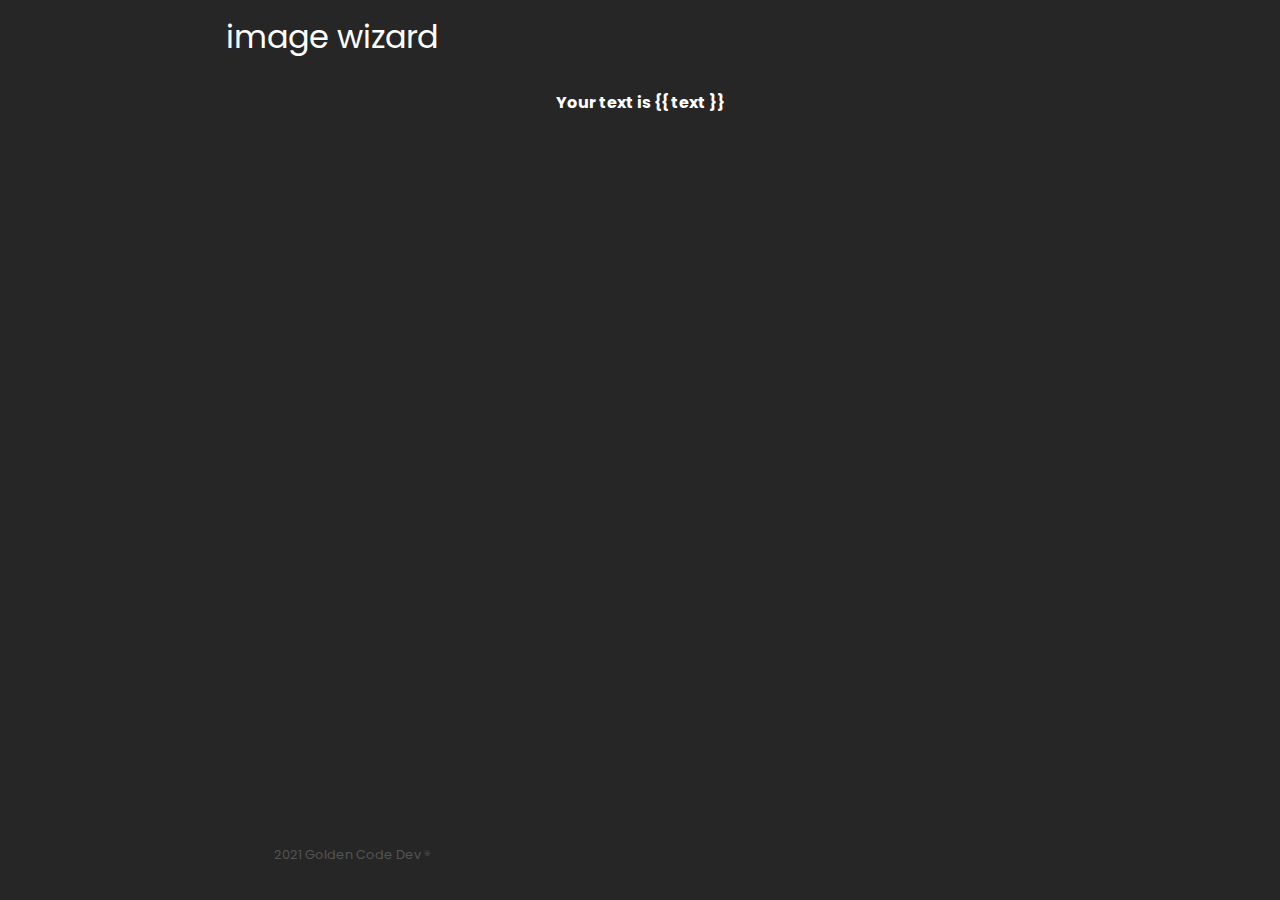
==== templates/image.html @ c07341b1 "init commit" ====
<!doctype html>
<html>
<head>
  <title>image wizard &#8226 image</title> 
  <meta charset=utf-8>
  <link rel="stylesheet" href="../static/css/image.css">
  <link href="https://fonts.googleapis.com/css2?family=Poppins&display=swap" rel="stylesheet">
    
</head>
<body>
    <div class="app-wrap">
      <div class="header">
          <div>
              <form method="post">
                  <input class="btn" value="image wizard" type="submit" name="go_home_button">
              </form>
            </div>

          <div>                
          </div>

          <div>
          </div>
            
      </div>
      
      <div class="readForm">
        <strong>Your text is {{ text }}</strong>
      </div>

      <div class="footer">

        <div class="credits">
            2021 Golden Code Dev ®
        </div>

        <div class="socials">

        </div>
    </div>

  </div>
</body>
</html>
---- static/css/image.css ----
:root {
  --main-bg-color: #262626;
  --main-blocks-bg-color:rgba(0, 0, 0, 0.5);
  --main-font-color:white;
  --main-font-color-shadow:rgba(255,255,255, 0.8);
  --main-accents-colors:#ff781f;
  --main-shadows-colors:rgba(255, 120, 31, 0.8);
  --main-font:'Poppins', sans-serif;;
  --main--font-gray-color:rgba(96, 96, 96, 0.8);
}

* {
  margin: 0;
  padding: 0;
  -moz-box-sizing: border-box; 
  -webkit-box-sizing: border-box; 
   box-sizing: border-box; 
}

body {
  font-family: var(--main-font);
  
  display: flex;
  align-items: center;
  justify-content: center;
}

/*------- APP-WRAP -------*/
.app-wrap {
  width: 100%;
  height: 100vh;
  display: flex;
  align-items: center;
  flex-direction: column;
  flex-wrap: wrap;
  
  background-color: var(--main-bg-color);
  color: var(--main-font-color);
}
  
/*------- HEADER -------*/
.app-wrap .header {
  height: 10vh;
  width: 90%;
  text-align: center;
  justify-content: center;
  
  border-radius: 16px;
    
  display: flex;
  flex-direction: row;
}
.app-wrap .header > div {
  width:25%;
  height:60%;
    
  align-items:center;
  justify-content:center;
  border-radius:25px;
  margin:10px;
    
  display: flex;
  flex-direction: row;
  justify-content: center;
  align-items: center;
  text-align: center;
}
.app-wrap .header > div > div {
  width: 50%;
  margin-right: 10px;
}
.app-wrap .header .main {
  width:50%;
  height:60%;
  
  align-items:center;
  justify-content:center;
  border-radius:25px;
} 
.app-wrap .header .left {
  display: flex;
  flex-direction: row;
                
  align-items: center;
  justify-content: center;
  text-align: center;
}
.app-wrap .header > div form input[type="submit"] {
  border:none;
  background-color:rgba(0, 0, 0, 0.0);
  color:white;
  font-size: 2.0em;
  font-family: var(--main-font);

  transition: 0.5s;
}
.app-wrap .header > div form input[type="submit"].btn:hover {
  color:var(--main-accents-colors);
  transition: 0.5s;
}
  
/*------- READFORM -------*/
.app-wrap .readForm
{
  width: 40%;
  height: 80vh;
  
  display: flex;
  flex-direction: column;
  align-items: center;

}

/*------- FOOTER -------*/
.app-wrap .footer {
  width: 90%;
  height: 10vh;

  display: flex;
  flex-direction: row;
  justify-content: flex-start;
  align-items: center;
  align-content: center;
}

.app-wrap .footer .credits {
  width: 50%;
  height: 100%;

  display: flex;
  flex-direction: column;
  justify-content: center;
  text-align: center;
  align-items: center;

  font-size: 0.8em;
  color:var(--main--font-gray-color);
}
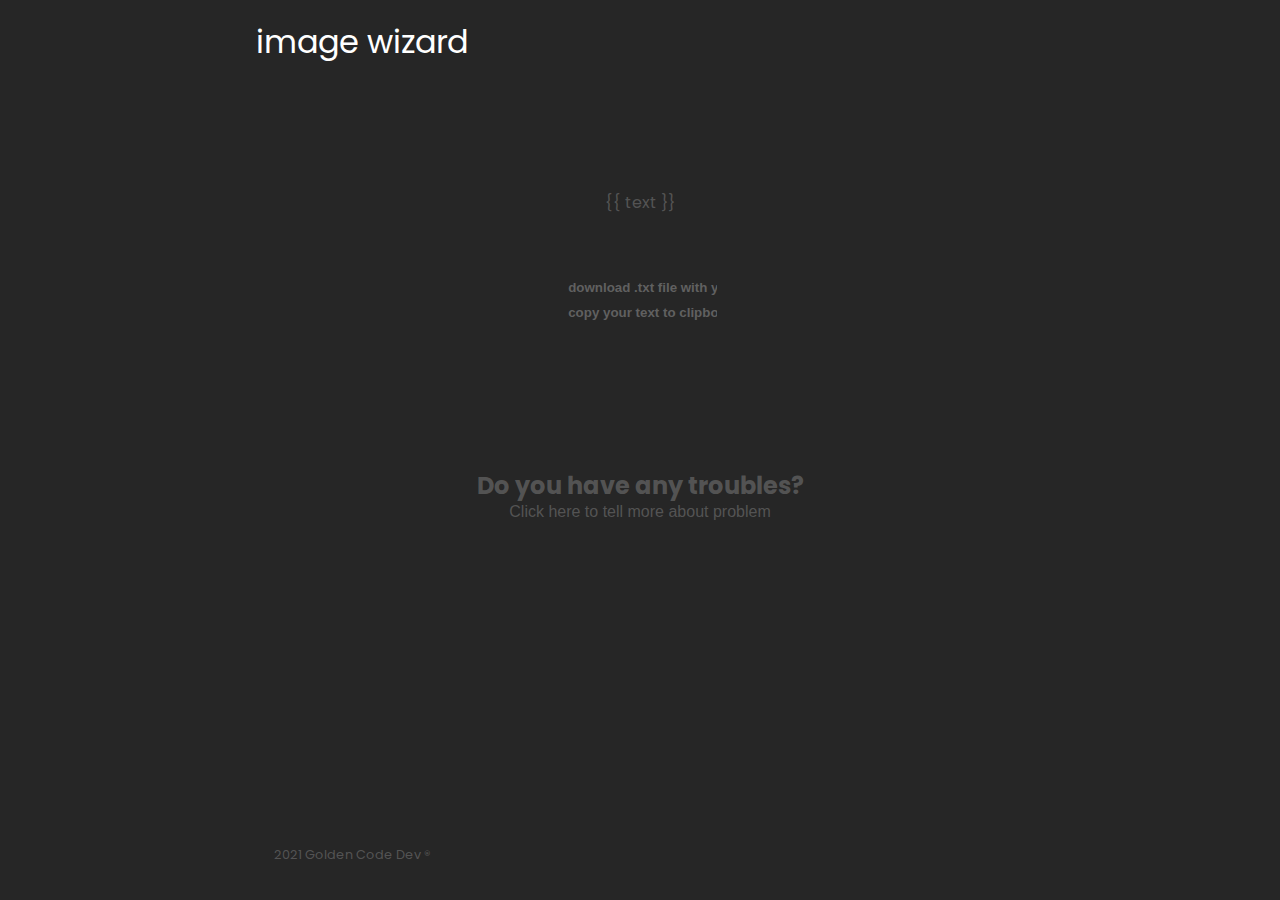
==== commit ffd9c4cd: "support for big text" ====
--- a/templates/image.html
+++ b/templates/image.html
@@ -5,38 +5,66 @@
   <meta charset=utf-8>
   <link rel="stylesheet" href="../static/css/image.css">
   <link href="https://fonts.googleapis.com/css2?family=Poppins&display=swap" rel="stylesheet">
-    
+  <script type="text/javascript" src="../static/scripts/image.js"></script>
 </head>
 <body>
-    <div class="app-wrap">
-      <div class="header">
-          <div>
-              <form method="post">
-                  <input class="btn" value="image wizard" type="submit" name="go_home_button">
-              </form>
-            </div>
+  <div class="app-wrap">
+    
+    <div class="header">        
+      <form method="post">
+        <input class="btn" value="image wizard" type="submit" name="go_home_button">
+      </form>
+    </div>
+      
+    <div class="readForm">
+      <div class="text">
+        <div>
+         {{ text }}
+           <!-- Lorem ipsum dolor sit amet, consectetur adipiscing elit. Nullam id lorem at leo sagittis laoreet. In mollis felis augue, eu lobortis purus molestie at. Donec ut diam dolor. Donec fringilla eros urna, vel convallis ligula tempus at. Nulla non rhoncus sem, nec placerat justo. In rhoncus iaculis mollis. Pellentesque habitant morbi tristique senectus et netus et malesuada fames ac turpis egestas. Sed consequat, ante nec hendrerit aliquet, est erat hendrerit nunc, ac pulvinar magna orci nec magna. Etiam maximus dolor ut erat efficitur porta. Nunc imperdiet sagittis eleifend.
 
-          <div>                
-          </div>
+Nullam a neque in justo congue vulputate vitae in mauris. Aenean dignissim ornare libero, in mattis odio venenatis sagittis. Pellentesque habitant morbi tristique senectus et netus et malesuada fames ac turpis egestas. Integer finibus elementum nisl sit amet consectetur. Class aptent taciti sociosqu ad litora torquent per conubia nostra, per inceptos himenaeos. Ut arcu turpis, rutrum semper ex vel, imperdiet venenatis neque. Vestibulum in justo a mi fringilla ultricies. Nulla porta bibendum leo. Etiam risus augue, blandit ut semper et, dapibus non massa.
 
-          <div>
-          </div>
-            
-      </div>
-      
-      <div class="readForm">
-        <strong>Your text is {{ text }}</strong>
+Quisque vitae auctor dolor, congue egestas nisi. Quisque eu consequat magna, viverra blandit odio. Donec at pulvinar nisi. Duis sed ipsum auctor dui cursus sollicitudin a sit amet mauris. Praesent luctus et metus in porta. Donec ac nisi vitae augue viverra condimentum in ut lorem. Etiam risus eros, pharetra id libero ut, faucibus efficitur urna. Fusce nec fringilla sem. Aliquam erat volutpat. Etiam dictum, magna in placerat molestie, arcu enim placerat nisl, eu tincidunt enim enim sit amet turpis. Curabitur tincidunt auctor lacus non mattis. Etiam viverra placerat mauris, porta facilisis eros maximus a. Aenean in mauris non lacus feugiat blandit nec nec dolor.
+
+Praesent purus augue, varius ut leo ut, tincidunt placerat massa. Fusce sagittis justo ac egestas consequat. Nulla tempor nisl non velit semper, in elementum erat pharetra. Mauris aliquet suscipit est, non euismod leo tincidunt ac. Nam lorem nulla, sagittis non pharetra eget, porttitor ut nibh. Vestibulum quis molestie diam. Aenean nec felis quis erat consequat fermentum ultrices ut tortor. -->
+        </div>
       </div>
 
-      <div class="footer">
+      <form class="download-form" method="post">
+        <input type="submit" value="download .txt file with your text" name="download_txt_file"/>
+        <input type="submit" value="copy your text to clipboard" name="copy_to_clipboard"/>
+      </form>
 
-        <div class="credits">
-            2021 Golden Code Dev ®
+    </div>
+
+    <div class="info">
+      <h2>Do you have any troubles?</h2>
+      <button id="tell_more_button">Click here to tell more about problem</button>
+
+      <form class="problem-form" id="problem-form" method="post">
+        <div>
+          <label>What is your name?</label><br>
+          <input type="text" name="name" placeholder="David Smolenski">
         </div>
 
-        <div class="socials">
+        <div>
+          <label>Describe your problem </label><br>
+          <textarea name="problem"></textarea>
+        </div>
+      </form>
 
-        </div>
+    </div>
+
+    <div class="footer">
+
+      <div class="credits">
+          2021 Golden Code Dev ®
+      </div>
+
+      <div class="socials">
+
+      </div>
+
     </div>
 
   </div>
--- a/static/css/image.css
+++ b/static/css/image.css
@@ -1,12 +1,13 @@
 :root {
   --main-bg-color: #262626;
   --main-blocks-bg-color:rgba(0, 0, 0, 0.5);
-  --main-font-color:white;
+  --main-font-color:rgba(96, 96, 96, 0.8);
   --main-font-color-shadow:rgba(255,255,255, 0.8);
   --main-accents-colors:#ff781f;
   --main-shadows-colors:rgba(255, 120, 31, 0.8);
   --main-font:'Poppins', sans-serif;;
   --main--font-gray-color:rgba(96, 96, 96, 0.8);
+  --main--font-gray-color-stronger:rgb(96, 96, 96);
 }
 
 * {
@@ -14,87 +15,60 @@
   padding: 0;
   -moz-box-sizing: border-box; 
   -webkit-box-sizing: border-box; 
-   box-sizing: border-box; 
+  box-sizing: border-box; 
 }
 
 body {
   font-family: var(--main-font);
-  
-  display: flex;
-  align-items: center;
-  justify-content: center;
+  background-color: var(--main-bg-color);
+  
+  display: flex;
+  flex-direction: column;
+
+  overflow: hidden;
 }
 
 /*------- APP-WRAP -------*/
 .app-wrap {
   width: 100%;
   height: 100vh;
-  display: flex;
-  align-items: center;
-  flex-direction: column;
-  flex-wrap: wrap;
-  
-  background-color: var(--main-bg-color);
+
+  display: flex;
+  align-items: center;
+  flex-direction: column;
+  flex-wrap: wrap-reverse;
+
   color: var(--main-font-color);
 }
   
 /*------- HEADER -------*/
 .app-wrap .header {
-  height: 10vh;
-  width: 90%;
-  text-align: center;
-  justify-content: center;
-  
+  width: 100vw;
+  height: 15vh;
+
+  text-align: center;
+  justify-content: flex-start;
+
   border-radius: 16px;
-    
-  display: flex;
-  flex-direction: row;
-}
-.app-wrap .header > div {
-  width:25%;
-  height:60%;
-    
-  align-items:center;
-  justify-content:center;
-  border-radius:25px;
-  margin:10px;
-    
-  display: flex;
-  flex-direction: row;
-  justify-content: center;
-  align-items: center;
-  text-align: center;
-}
-.app-wrap .header > div > div {
-  width: 50%;
-  margin-right: 10px;
-}
-.app-wrap .header .main {
-  width:50%;
-  height:60%;
-  
-  align-items:center;
-  justify-content:center;
-  border-radius:25px;
-} 
-.app-wrap .header .left {
-  display: flex;
-  flex-direction: row;
-                
-  align-items: center;
-  justify-content: center;
-  text-align: center;
-}
-.app-wrap .header > div form input[type="submit"] {
+  
+  display: flex;
+
+  color:white;
+  padding-left: 20vw;
+  padding-top: 2vh;
+}
+
+.app-wrap .header form input[type="submit"] {
   border:none;
   background-color:rgba(0, 0, 0, 0.0);
   color:white;
   font-size: 2.0em;
+
   font-family: var(--main-font);
 
   transition: 0.5s;
 }
-.app-wrap .header > div form input[type="submit"].btn:hover {
+.app-wrap .header form input[type="submit"].btn:hover {
   color:var(--main-accents-colors);
   transition: 0.5s;
 }
@@ -103,17 +77,152 @@
 .app-wrap .readForm
 {
   width: 40%;
-  height: 80vh;
-  
-  display: flex;
-  flex-direction: column;
-  align-items: center;
-
+  height: 20vh;
+
+  display: flex;
+  flex-direction: column;
+
+  text-align: center;
+}
+
+/*------- TEXT -------*/
+.app-wrap .readForm .text
+{
+  width: 100%;
+  min-height: 15vh;
+
+  display: flex;
+  flex-direction: column;
+
+  justify-content: center;
+  align-items: center;
+  text-align: center;
+  padding: 3vh;
+
+  margin-bottom: 1%;
+
+  overflow-y: auto;
+}
+::-webkit-scrollbar {
+  width: 0.4vw;
+}
+
+/*------- TEXT SCROLLBAR -------*/
+::-webkit-scrollbar-track {
+  background: rgba(0, 0, 0, 0.0);
+}
+::-webkit-scrollbar-thumb {
+  background: var(--main--font-gray-color);
+}
+::-webkit-scrollbar-thumb:hover {
+  background: var(--main-accents-colors);
+}
+
+
+.app-wrap .readForm .text div
+{
+  text-align: justify;
+  word-wrap: break-word;
+}
+
+.app-wrap .readForm .download-form
+{
+  width: 100%;
+  height: 10vh;
+
+  display: flex;
+  flex-direction: column;
+  align-items: center;
+  justify-content: flex-start;
+}
+.app-wrap .readForm .download-form input[type=submit]
+{
+  padding: 5px;
+  background-color: rgba(0, 0, 0, 0.0);
+  border:none;
+  
+  border-radius: 5px;
+  width: 30%;
+  color:var(--main--font-gray-color-stronger);
+  
+  font-weight: bold;
+  
+  transition: 0.5s;
+}
+.app-wrap .readForm .download-form input[type=submit]:hover
+{
+  color:var(--main-accents-colors);
+  background-color: var(--main-blocks-bg-color);
+  
+  transition: 0.5s;
+}
+
+/*------- INFORMATION -------*/
+.app-wrap .info {
+  width: 30%;
+  height: 55vh;
+
+  border-radius: 15px;
+
+  display: flex;
+  flex-direction: column;
+  justify-content: center;
+  align-items: center;
+  text-align: center;
+}
+.app-wrap .info button {
+  border: none;
+  background-color: transparent;
+  color:var(--main-font-color);
+  font-size: 1.0em;
+
+  outline: none;
+}
+
+.app-wrap .info .problem-form {
+  width: 60%;
+  margin-top: 3vh;
+
+  font-size: 0.9em;
+
+  opacity: 0;
+  transition: 0.5s;
+}
+
+.app-wrap .info .problem-form div input, textarea{
+  border:none;
+  background-color: rgba(0, 0, 0, 0.2);
+  text-align: center;
+  color:var(--main-font-color);
+
+  font-family: var(--main-font);
+
+  width: 100%;
+  max-width: 100%;
+  max-height: 30vh;
+
+  overflow-x: hidden;
+}
+.app-wrap .info .problem-form div input::placeholder, textarea{
+  color:var(--main-font-color);
+}
+.app-wrap .info .problem-form div input:focus, textarea:focus{
+  outline:none !important;
+}
+/*-------- PROBLEM FORM SCROLLBAR --------*/
+.app-wrap .info .problem-form div textarea::-webkit-scrollbar-track {
+  background: rgba(0, 0, 0, 0.0);
+}
+.app-wrap .info .problem-form div textarea::-webkit-scrollbar-thumb {
+  background: var(--main--font-gray-color);
+}
+.app-wrap .info .problem-form div textarea::-webkit-scrollbar-thumb:hover {
+  background: var(--main-accents-colors);
 }
 
 /*------- FOOTER -------*/
 .app-wrap .footer {
-  width: 90%;
+  width: 90%; 
   height: 10vh;
 
   display: flex;
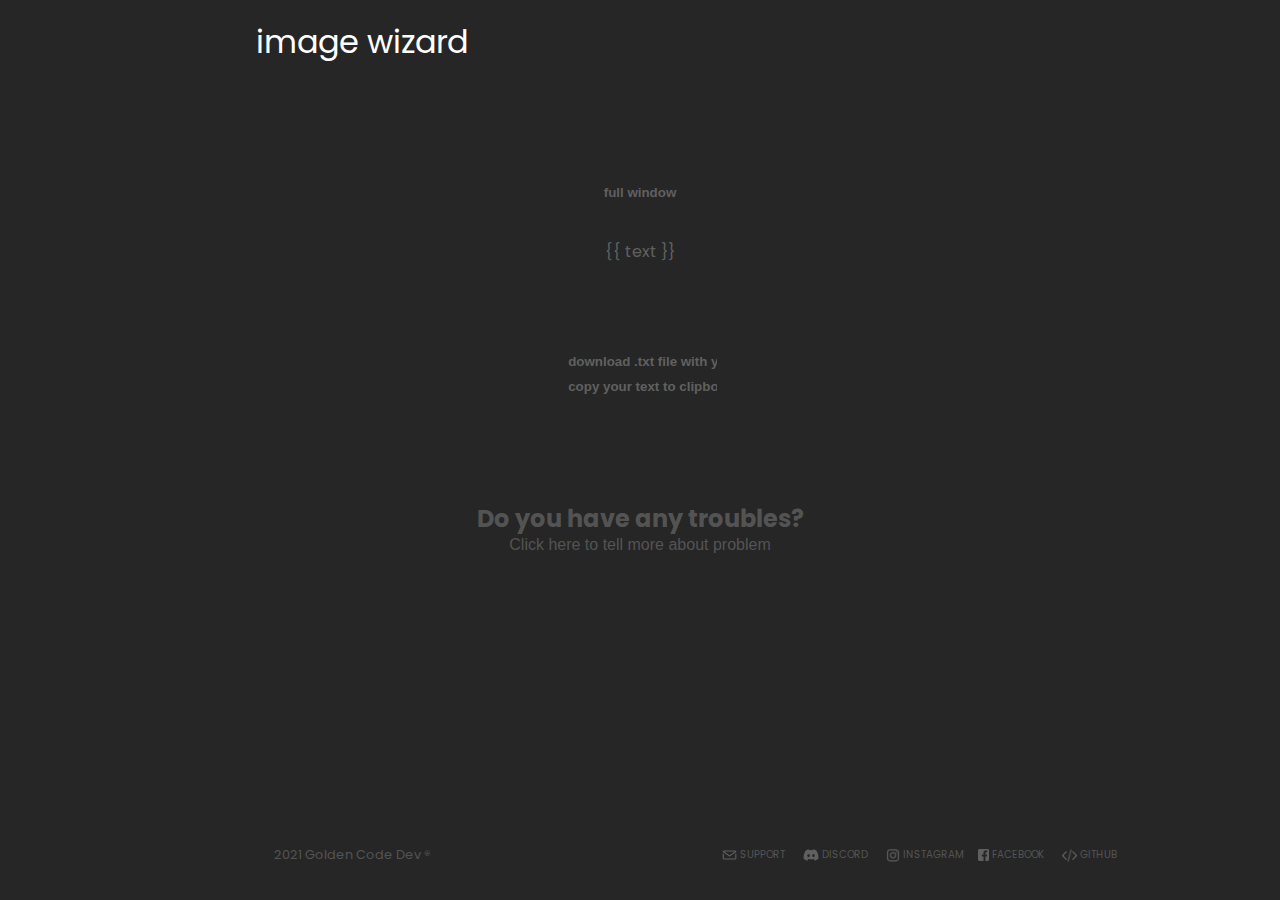
==== commit f1da55e6: "full window content view" ====
--- a/templates/image.html
+++ b/templates/image.html
@@ -10,61 +10,123 @@
 <body>
   <div class="app-wrap">
     
+    <div class="bg" id="background"></div>
+
     <div class="header">        
       <form method="post">
         <input class="btn" value="image wizard" type="submit" name="go_home_button">
       </form>
     </div>
-      
-    <div class="readForm">
-      <div class="text">
-        <div>
-         {{ text }}
-           <!-- Lorem ipsum dolor sit amet, consectetur adipiscing elit. Nullam id lorem at leo sagittis laoreet. In mollis felis augue, eu lobortis purus molestie at. Donec ut diam dolor. Donec fringilla eros urna, vel convallis ligula tempus at. Nulla non rhoncus sem, nec placerat justo. In rhoncus iaculis mollis. Pellentesque habitant morbi tristique senectus et netus et malesuada fames ac turpis egestas. Sed consequat, ante nec hendrerit aliquet, est erat hendrerit nunc, ac pulvinar magna orci nec magna. Etiam maximus dolor ut erat efficitur porta. Nunc imperdiet sagittis eleifend.
 
-Nullam a neque in justo congue vulputate vitae in mauris. Aenean dignissim ornare libero, in mattis odio venenatis sagittis. Pellentesque habitant morbi tristique senectus et netus et malesuada fames ac turpis egestas. Integer finibus elementum nisl sit amet consectetur. Class aptent taciti sociosqu ad litora torquent per conubia nostra, per inceptos himenaeos. Ut arcu turpis, rutrum semper ex vel, imperdiet venenatis neque. Vestibulum in justo a mi fringilla ultricies. Nulla porta bibendum leo. Etiam risus augue, blandit ut semper et, dapibus non massa.
+    <div class="main" id="main">
+      <button class="full-win-but" onclick="togglePopup();">
+        full window
+      </button>
 
-Quisque vitae auctor dolor, congue egestas nisi. Quisque eu consequat magna, viverra blandit odio. Donec at pulvinar nisi. Duis sed ipsum auctor dui cursus sollicitudin a sit amet mauris. Praesent luctus et metus in porta. Donec ac nisi vitae augue viverra condimentum in ut lorem. Etiam risus eros, pharetra id libero ut, faucibus efficitur urna. Fusce nec fringilla sem. Aliquam erat volutpat. Etiam dictum, magna in placerat molestie, arcu enim placerat nisl, eu tincidunt enim enim sit amet turpis. Curabitur tincidunt auctor lacus non mattis. Etiam viverra placerat mauris, porta facilisis eros maximus a. Aenean in mauris non lacus feugiat blandit nec nec dolor.
+      <div class="pop-up" id="pop-up">
 
-Praesent purus augue, varius ut leo ut, tincidunt placerat massa. Fusce sagittis justo ac egestas consequat. Nulla tempor nisl non velit semper, in elementum erat pharetra. Mauris aliquet suscipit est, non euismod leo tincidunt ac. Nam lorem nulla, sagittis non pharetra eget, porttitor ut nibh. Vestibulum quis molestie diam. Aenean nec felis quis erat consequat fermentum ultrices ut tortor. -->
-        </div>
-      </div>
+        <button class="close-but" onclick="closePopup();" id="close-but">
+          <img src="../static/img/close_but.png" style="width: 2vh;">
+        </button>
 
-      <form class="download-form" method="post">
-        <input type="submit" value="download .txt file with your text" name="download_txt_file"/>
-        <input type="submit" value="copy your text to clipboard" name="copy_to_clipboard"/>
-      </form>
-
-    </div>
-
-    <div class="info">
-      <h2>Do you have any troubles?</h2>
-      <button id="tell_more_button">Click here to tell more about problem</button>
-
-      <form class="problem-form" id="problem-form" method="post">
-        <div>
-          <label>What is your name?</label><br>
-          <input type="text" name="name" placeholder="David Smolenski">
+        <div class="content" id="pop-up-content">
+          Lorem ipsum dolor sit amet, consectetur adipiscing elit. Nullam id lorem at leo sagittis laoreet. In mollis felis augue, eu lobortis purus molestie at. Donec ut diam dolor. Donec fringilla eros urna, vel convallis ligula tempus at. Nulla non rhoncus sem, nec placerat justo. In rhoncus iaculis mollis. Pellentesque habitant morbi tristique senectus et netus et malesuada fames ac turpis egestas. Sed consequat, ante nec hendrerit aliquet, est erat hendrerit nunc, ac pulvinar magna orci nec magna. Etiam maximus dolor ut erat efficitur porta. Nunc imperdiet sagittis eleifend.
+    
+          Nullam a neque in justo congue vulputate vitae in mauris. Aenean dignissim ornare libero, in mattis odio venenatis sagittis. Pellentesque habitant morbi tristique senectus et netus et malesuada fames ac turpis egestas. Integer finibus elementum nisl sit amet consectetur. Class aptent taciti sociosqu ad litora torquent per conubia nostra, per inceptos himenaeos. Ut arcu turpis, rutrum semper ex vel, imperdiet venenatis neque. Vestibulum in justo a mi fringilla ultricies. Nulla porta bibendum leo. Etiam risus augue, blandit ut semper et, dapibus non massa.
+    
+          Quisque vitae auctor dolor, congue egestas nisi. Quisque eu consequat magna, viverra blandit odio. Donec at pulvinar nisi. Duis sed ipsum auctor dui cursus sollicitudin a sit amet mauris. Praesent luctus et metus in porta. Donec ac nisi vitae augue viverra condimentum in ut lorem. Etiam risus eros, pharetra id libero ut, faucibus efficitur urna. Fusce nec fringilla sem. Aliquam erat volutpat. Etiam dictum, magna in placerat molestie, arcu enim placerat nisl, eu tincidunt enim enim sit amet turpis. Curabitur tincidunt auctor lacus non mattis. Etiam viverra placerat mauris, porta facilisis eros maximus a. Aenean in mauris non lacus feugiat blandit nec nec dolor.
+    
+          raesent purus augue, varius ut leo ut, tincidunt placerat massa. Fusce sagittis justo ac egestas consequat. Nulla tempor nisl non velit semper, in elementum erat pharetra. Mauris aliquet suscipit est, non euismod leo tincidunt ac. Nam lorem nulla, sagittis non pharetra eget, porttitor ut nibh. Vestibulum quis molestie diam. Aenean nec felis quis erat consequat fermentum ultrices ut tortor.
+          Lorem ipsum dolor sit amet, consectetur adipiscing elit. Nullam id lorem at leo sagittis laoreet. In mollis felis augue, eu lobortis purus molestie at. Donec ut diam dolor. Donec fringilla eros urna, vel convallis ligula tempus at. Nulla non rhoncus sem, nec placerat justo. In rhoncus iaculis mollis. Pellentesque habitant morbi tristique senectus et netus et malesuada fames ac turpis egestas. Sed consequat, ante nec hendrerit aliquet, est erat hendrerit nunc, ac pulvinar magna orci nec magna. Etiam maximus dolor ut erat efficitur porta. Nunc imperdiet sagittis eleifend.
+    
+          Nullam a neque in justo congue vulputate vitae in mauris. Aenean dignissim ornare libero, in mattis odio venenatis sagittis. Pellentesque habitant morbi tristique senectus et netus et malesuada fames ac turpis egestas. Integer finibus elementum nisl sit amet consectetur. Class aptent taciti sociosqu ad litora torquent per conubia nostra, per inceptos himenaeos. Ut arcu turpis, rutrum semper ex vel, imperdiet venenatis neque. Vestibulum in justo a mi fringilla ultricies. Nulla porta bibendum leo. Etiam risus augue, blandit ut semper et, dapibus non massa.
+    
+          Quisque vitae auctor dolor, congue egestas nisi. Quisque eu consequat magna, viverra blandit odio. Donec at pulvinar nisi. Duis sed ipsum auctor dui cursus sollicitudin a sit amet mauris. Praesent luctus et metus in porta. Donec ac nisi vitae augue viverra condimentum in ut lorem. Etiam risus eros, pharetra id libero ut, faucibus efficitur urna. Fusce nec fringilla sem. Aliquam erat volutpat. Etiam dictum, magna in placerat molestie, arcu enim placerat nisl, eu tincidunt enim enim sit amet turpis. Curabitur tincidunt auctor lacus non mattis. Etiam viverra placerat mauris, porta facilisis eros maximus a. Aenean in mauris non lacus feugiat blandit nec nec dolor.
+    
+          raesent purus augue, varius ut leo ut, tincidunt placerat massa. Fusce sagittis justo ac egestas consequat. Nulla tempor nisl non velit semper, in elementum erat pharetra. Mauris aliquet suscipit est, non euismod leo tincidunt ac. Nam lorem nulla, sagittis non pharetra eget, porttitor ut nibh. Vestibulum quis molestie diam. Aenean nec felis quis erat consequat fermentum ultrices ut tortor.
         </div>
 
-        <div>
-          <label>Describe your problem </label><br>
-          <textarea name="problem"></textarea>
+      </div>
+      <div class="readForm" id="readForm">
+        <div class="text">
+          <div id="image-content">
+           {{ text }}
+            <!--Lorem ipsum dolor sit amet, consectetur adipiscing elit. Nullam id lorem at leo sagittis laoreet. In mollis felis augue, eu lobortis purus molestie at. Donec ut diam dolor. Donec fringilla eros urna, vel convallis ligula tempus at. Nulla non rhoncus sem, nec placerat justo. In rhoncus iaculis mollis. Pellentesque habitant morbi tristique senectus et netus et malesuada fames ac turpis egestas. Sed consequat, ante nec hendrerit aliquet, est erat hendrerit nunc, ac pulvinar magna orci nec magna. Etiam maximus dolor ut erat efficitur porta. Nunc imperdiet sagittis eleifend.
+  
+             Nullam a neque in justo congue vulputate vitae in mauris. Aenean dignissim ornare libero, in mattis odio venenatis sagittis. Pellentesque habitant morbi tristique senectus et netus et malesuada fames ac turpis egestas. Integer finibus elementum nisl sit amet consectetur. Class aptent taciti sociosqu ad litora torquent per conubia nostra, per inceptos himenaeos. Ut arcu turpis, rutrum semper ex vel, imperdiet venenatis neque. Vestibulum in justo a mi fringilla ultricies. Nulla porta bibendum leo. Etiam risus augue, blandit ut semper et, dapibus non massa.
+  
+              Quisque vitae auctor dolor, congue egestas nisi. Quisque eu consequat magna, viverra blandit odio. Donec at pulvinar nisi. Duis sed ipsum auctor dui cursus sollicitudin a sit amet mauris. Praesent luctus et metus in porta. Donec ac nisi vitae augue viverra condimentum in ut lorem. Etiam risus eros, pharetra id libero ut, faucibus efficitur urna. Fusce nec fringilla sem. Aliquam erat volutpat. Etiam dictum, magna in placerat molestie, arcu enim placerat nisl, eu tincidunt enim enim sit amet turpis. Curabitur tincidunt auctor lacus non mattis. Etiam viverra placerat mauris, porta facilisis eros maximus a. Aenean in mauris non lacus feugiat blandit nec nec dolor.
+  
+              Praesent purus augue, varius ut leo ut, tincidunt placerat massa. Fusce sagittis justo ac egestas consequat. Nulla tempor nisl non velit semper, in elementum erat pharetra. Mauris aliquet suscipit est, non euismod leo tincidunt ac. Nam lorem nulla, sagittis non pharetra eget, porttitor ut nibh. Vestibulum quis molestie diam. Aenean nec felis quis erat consequat fermentum ultrices ut tortor. -->
+          </div>
         </div>
-      </form>
-
+  
+        <form class="download-form" method="post">
+          <input type="submit" value="download .txt file with your text" name="download_txt_file"/>
+          <input type="submit" value="copy your text to clipboard" name="copy_to_clipboard"/>
+        </form>
+      </div>
+  
+      <div class="info" id="info">
+        <h2>Do you have any troubles?</h2>
+        <button id="tell_more_button">Click here to tell more about problem</button>
+  
+        <form class="problem-form" id="problem-form" method="post">
+          <div>
+            <label>What is your name?</label><br>
+            <input type="text" name="name" placeholder="David Smolenski">
+          </div>
+  
+          <div>
+            <label>Describe your problem </label><br>
+            <textarea name="problem"></textarea>
+          </div>
+        </form>
+  
+      </div>
     </div>
 
     <div class="footer">
-
       <div class="credits">
           2021 Golden Code Dev ®
       </div>
 
       <div class="socials">
+          <div>
+              <a href="mailto:kuba.toporek@gmail.com" target="_blank" class="item">
+                  <img src="../static/img/mail.png" style="width: 1.8vh;">
+                  SUPPORT
+              </a>
+          </div>
+          
+          <div>
+              <a href="https://discord.gg/28xmjgNA" target="_blank" class="item">
+                  <img src="../static/img/discord.png" style="width: 1.8vh;">
+                  DISCORD
+              </a>
+          </div>
+
+          <div>
+              <a href="https://www.instagram.com/goldencodegamedev/" target="_blank" class="item">
+                  <img src="../static/img/instagram.png" style="width: 1.6vh;">
+                  INSTAGRAM
+              </a>
+          </div>
+          <div>
+              <a href="https://www.facebook.com/goldencodegamedev" target="_blank" class="item">
+                  <img src="../static/img/facebook.png"style="width: 1.3vh;">
+                  FACEBOOK
+              </a>
+
+          </div>
+          <div>
+              <a href="https://github.com/kubaTp" target="_blank" class="item">
+                  <img src="../static/img/code.png" style="width: 1.7vh;">
+                  GITHUB
+              </a>
+          </div>
 
       </div>
-
     </div>
 
   </div>
--- a/static/css/image.css
+++ b/static/css/image.css
@@ -5,9 +5,10 @@
   --main-font-color-shadow:rgba(255,255,255, 0.8);
   --main-accents-colors:#ff781f;
   --main-shadows-colors:rgba(255, 120, 31, 0.8);
-  --main-font:'Poppins', sans-serif;;
+  --main-font:'Poppins', sans-serif;
+  /*--main-font: 'Roboto Mono', monospace;*/
   --main--font-gray-color:rgba(96, 96, 96, 0.8);
-  --main--font-gray-color-stronger:rgb(96, 96, 96);
+  --main--font-gray-color-stronger:rgba(96, 96, 96, 1.0);
 }
 
 * {
@@ -27,24 +28,46 @@
 
   overflow: hidden;
 }
-
 /*------- APP-WRAP -------*/
 .app-wrap {
-  width: 100%;
+  min-width: 100%;
+  height: 100%;
+
+  display: flex;
+  align-items: center;
+  flex-direction: column;
+  flex-wrap: wrap-reverse;
+
+  color: var(--main-font-color);
+}
+  
+.app-wrap .bg {
+  width: 100vw;
   height: 100vh;
 
-  display: flex;
-  align-items: center;
-  flex-direction: column;
-  flex-wrap: wrap-reverse;
-
-  color: var(--main-font-color);
-}
-  
+  position:absolute;
+  background-color: rgba(96, 96, 96, 0.2);
+  backdrop-filter: blur(5px); 
+
+  transition: 0.25s ease-in-out;
+
+  visibility: hidden;
+  opacity: 0;
+}
+.app-wrap .main {
+  display: flex;
+  flex-direction: column;
+  justify-content: center;
+  align-items: center;
+
+  width: 100vw;
+  height: 70vh;
+}
+
 /*------- HEADER -------*/
 .app-wrap .header {
   width: 100vw;
-  height: 15vh;
+  height: 20vh;
 
   text-align: center;
   justify-content: flex-start;
@@ -72,12 +95,30 @@
   color:var(--main-accents-colors);
   transition: 0.5s;
 }
-  
+
+.app-wrap .main .full-win-but {
+  width: 10vw;
+  transition: 0.5s;
+
+  padding: 5px;
+  background-color: rgba(0, 0, 0, 0.0);
+  border:none;
+  
+  border-radius: 5px;
+  color:var(--main--font-gray-color-stronger);
+  
+  font-weight: bold;
+}
+.app-wrap .main .full-win-but:hover{
+  color:var(--main-accents-colors);
+  background-color: var(--main-blocks-bg-color);
+}
+
 /*------- READFORM -------*/
-.app-wrap .readForm
+.app-wrap .main .readForm
 {
   width: 40%;
-  height: 20vh;
+  height: 25vh;
 
   display: flex;
   flex-direction: column;
@@ -86,22 +127,25 @@
 }
 
 /*------- TEXT -------*/
-.app-wrap .readForm .text
+.app-wrap .main .readForm .text
 {
   width: 100%;
   min-height: 15vh;
-
-  display: flex;
-  flex-direction: column;
-
-  justify-content: center;
-  align-items: center;
-  text-align: center;
-  padding: 3vh;
-
-  margin-bottom: 1%;
+  max-height: 20vh;
+
+  display: flex;
+  text-align: center;
+  justify-content: center;
+  padding: 1vh;
 
   overflow-y: auto;
+
+  text-overflow: ellipsis;
+  white-space: pre-line;
+
+  color:var(--main--font-gray-color-stronger);
+
+  margin-bottom: 1vh;
 }
 ::-webkit-scrollbar {
   width: 0.4vw;
@@ -118,14 +162,13 @@
   background: var(--main-accents-colors);
 }
 
-
-.app-wrap .readForm .text div
+.app-wrap .main .readForm .text div
 {
   text-align: justify;
   word-wrap: break-word;
 }
 
-.app-wrap .readForm .download-form
+.app-wrap .main .readForm .download-form
 {
   width: 100%;
   height: 10vh;
@@ -135,7 +178,7 @@
   align-items: center;
   justify-content: flex-start;
 }
-.app-wrap .readForm .download-form input[type=submit]
+.app-wrap .main .readForm .download-form input[type=submit]
 {
   padding: 5px;
   background-color: rgba(0, 0, 0, 0.0);
@@ -149,7 +192,7 @@
   
   transition: 0.5s;
 }
-.app-wrap .readForm .download-form input[type=submit]:hover
+.app-wrap .main .readForm .download-form input[type=submit]:hover
 {
   color:var(--main-accents-colors);
   background-color: var(--main-blocks-bg-color);
@@ -157,10 +200,11 @@
   transition: 0.5s;
 }
 
+
 /*------- INFORMATION -------*/
-.app-wrap .info {
+.app-wrap .main .info {
   width: 30%;
-  height: 55vh;
+  height: 45vh;
 
   border-radius: 15px;
 
@@ -170,7 +214,7 @@
   align-items: center;
   text-align: center;
 }
-.app-wrap .info button {
+.app-wrap .main .info button {
   border: none;
   background-color: transparent;
   color:var(--main-font-color);
@@ -179,7 +223,7 @@
   outline: none;
 }
 
-.app-wrap .info .problem-form {
+.app-wrap .main .info .problem-form {
   width: 60%;
   margin-top: 3vh;
 
@@ -189,7 +233,7 @@
   transition: 0.5s;
 }
 
-.app-wrap .info .problem-form div input, textarea{
+.app-wrap .main  .info .problem-form div input, textarea{
   border:none;
   background-color: rgba(0, 0, 0, 0.2);
   text-align: center;
@@ -199,32 +243,74 @@
 
   width: 100%;
   max-width: 100%;
+
   max-height: 30vh;
 
   overflow-x: hidden;
 }
-.app-wrap .info .problem-form div input::placeholder, textarea{
+.app-wrap .main .info .problem-form div input::placeholder, textarea{
   color:var(--main-font-color);
 }
-.app-wrap .info .problem-form div input:focus, textarea:focus{
+.app-wrap .main .info .problem-form div input:focus, textarea:focus{
   outline:none !important;
 }
+
+.app-wrap .main .info .problem-form div textarea{
+  height: 10vh;
+}
+
 /*-------- PROBLEM FORM SCROLLBAR --------*/
-.app-wrap .info .problem-form div textarea::-webkit-scrollbar-track {
+.app-wrap .main .info .problem-form div textarea::-webkit-scrollbar-track {
   background: rgba(0, 0, 0, 0.0);
 }
-.app-wrap .info .problem-form div textarea::-webkit-scrollbar-thumb {
+.app-wrap .main .info .problem-form div textarea::-webkit-scrollbar-thumb {
   background: var(--main--font-gray-color);
 }
-.app-wrap .info .problem-form div textarea::-webkit-scrollbar-thumb:hover {
+.app-wrap .main .info .problem-form div textarea::-webkit-scrollbar-thumb:hover {
   background: var(--main-accents-colors);
 }
 
+/*------- POP-UP -------*/
+.app-wrap .main .pop-up {
+  position: absolute;
+  width: 80vw;
+  height: 70vh;
+
+  z-index: 2;
+
+  transition: 0.5s ease-in-out;
+
+  visibility: hidden;
+  opacity: 0;
+
+  background-color: var(--main-blocks-bg-color);
+
+  white-space: pre-line;
+  padding: 3vh;
+  border-radius: 0.5vh;
+
+  display: flex;
+  flex-direction: column;
+  justify-content: center;
+  align-content: center;
+}
+.app-wrap .main .pop-up button {
+  background-color: transparent;
+  border: none;
+}
+
+.app-wrap .main .pop-up .content {
+  max-height: 60vh;
+  overflow-x: hidden;
+  overflow-y: scroll;
+}
 /*------- FOOTER -------*/
 .app-wrap .footer {
   width: 90%; 
   height: 10vh;
 
+  font-size: 0.8em;
+
   display: flex;
   flex-direction: row;
   justify-content: flex-start;
@@ -240,8 +326,47 @@
   flex-direction: column;
   justify-content: center;
   text-align: center;
-  align-items: center;
-
+
+  color:var(--main--font-gray-color);
+}
+
+.app-wrap .footer .socials {
+  width: 50%;
+  height: 100%;
+
+  display: flex;
+  flex-direction: row;
+  align-items: center;
+  justify-content: center;
   font-size: 0.8em;
-  color:var(--main--font-gray-color);
+}
+
+.app-wrap .footer .socials div { /* item */
+  width: auto;
+  max-width: 6vw;
+  height: 2.5vh;
+
+  display: flex;
+  flex-direction: row;
+  margin-right: 1.2vw;
+}
+.app-wrap .footer .socials div a {
+  color:var(--main-font-color);
+  text-decoration: none;
+
+  display: flex;
+  flex-direction: row;
+  align-items: center;
+  justify-content: center;
+
+  padding-right: 0.2vw;
+}
+
+.app-wrap .footer .socials div a:hover{
+  color:var(--main-accents-colors);
+  text-decoration: none;
+}
+
+.app-wrap .footer .socials div a img {
+  margin-right: 0.2vw;
 }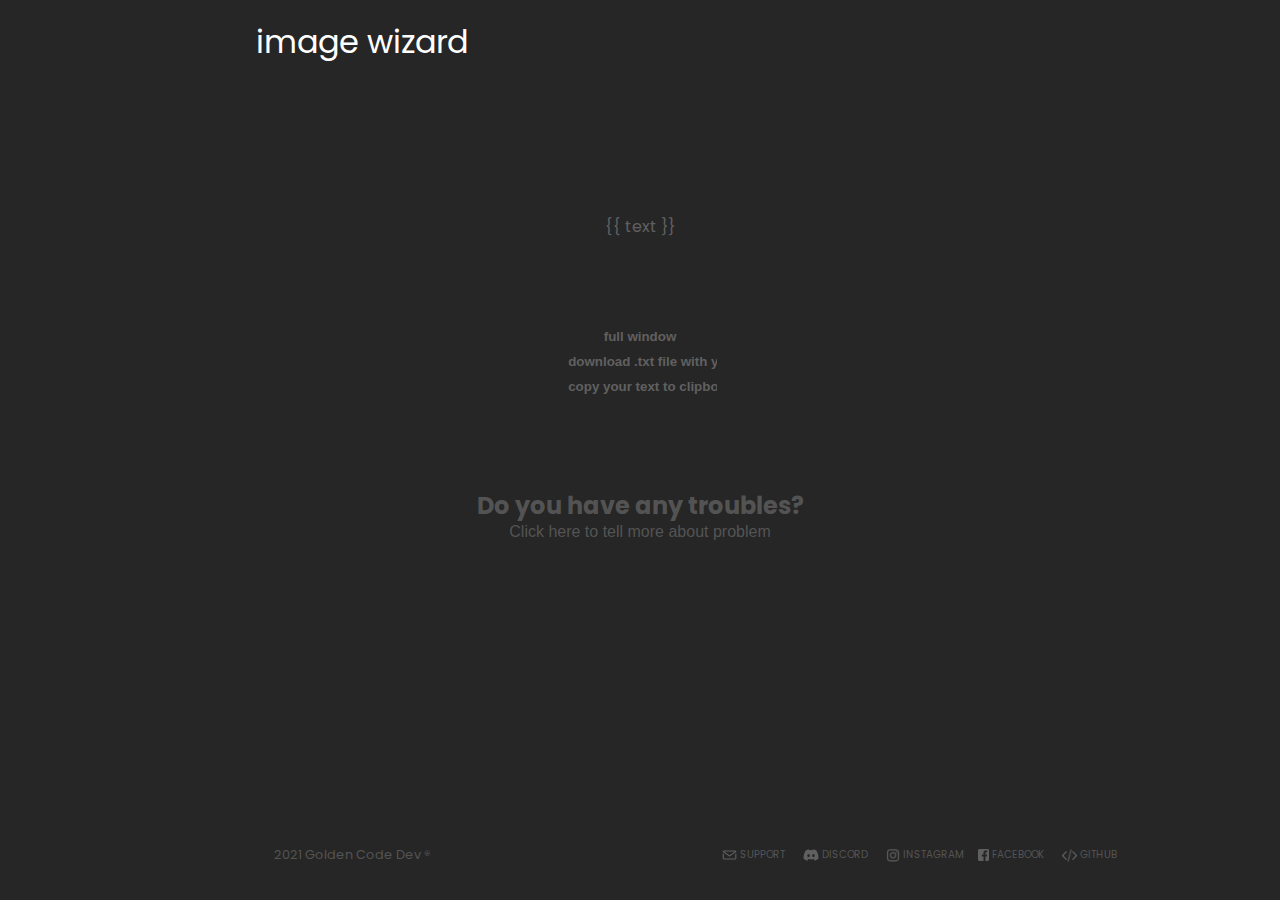
==== commit 90fbd968: "dev init commit" ====
--- a/templates/image.html
+++ b/templates/image.html
@@ -3,9 +3,19 @@
 <head>
   <title>image wizard &#8226 image</title> 
   <meta charset=utf-8>
+  <!--    
+        ___  _____ ______   ________  ________  _______           ___       __   ___  ________  ________  ________  ________  ________     
+        |\  \|\   _ \  _   \|\   __  \|\   ____\|\  ___ \         |\  \     |\  \|\  \|\_____  \|\_____  \|\   __  \|\   __  \|\   ___ \    
+        \ \  \ \  \\\__\ \  \ \  \|\  \ \  \___|\ \   __/|        \ \  \    \ \  \ \  \\|___/  /|\|___/  /\ \  \|\  \ \  \|\  \ \  \_|\ \   
+         \ \  \ \  \\|__| \  \ \   __  \ \  \  __\ \  \_|/__       \ \  \  __\ \  \ \  \   /  / /    /  / /\ \   __  \ \   _  _\ \  \ \\ \  
+          \ \  \ \  \    \ \  \ \  \ \  \ \  \|\  \ \  \_|\ \       \ \  \|\__\_\  \ \  \ /  /_/__  /  /_/__\ \  \ \  \ \  \\  \\ \  \_\\ \ 
+           \ \__\ \__\    \ \__\ \__\ \__\ \_______\ \_______\       \ \____________\ \__\\________\\________\ \__\ \__\ \__\\ _\\ \_______\
+            \|__|\|__|     \|__|\|__|\|__|\|_______|\|_______|        \|____________|\|__|\|_______|\|_______|\|__|\|__|\|__|\|__|\|_______|                                                                                                                                                                                                                                                                                                                                                                                        
+        -->
   <link rel="stylesheet" href="../static/css/image.css">
   <link href="https://fonts.googleapis.com/css2?family=Poppins&display=swap" rel="stylesheet">
   <script type="text/javascript" src="../static/scripts/image.js"></script>
+  <script type="text/javascript" src="../static/scripts/general.js"></script>
 </head>
 <body>
   <div class="app-wrap">
@@ -19,10 +29,6 @@
     </div>
 
     <div class="main" id="main">
-      <button class="full-win-but" onclick="togglePopup();">
-        full window
-      </button>
-
       <div class="pop-up" id="pop-up">
 
         <button class="close-but" onclick="closePopup();" id="close-but">
@@ -62,8 +68,9 @@
         </div>
   
         <form class="download-form" method="post">
+          <button class="full-win-but" onclick="return togglePopup();">full window</button>
           <input type="submit" value="download .txt file with your text" name="download_txt_file"/>
-          <input type="submit" value="copy your text to clipboard" name="copy_to_clipboard"/>
+          <input type="submit" value="copy your text to clipboard" name="copy_to_clipboard"/>      
         </form>
       </div>
   
@@ -93,34 +100,34 @@
 
       <div class="socials">
           <div>
-              <a href="mailto:kuba.toporek@gmail.com" target="_blank" class="item">
+              <a href="mailto:kuba.toporek@gmail.com" target="_blank" class="item" onmouseover="itemOn(this)" onmouseout="itemOff(this)">
                   <img src="../static/img/mail.png" style="width: 1.8vh;">
                   SUPPORT
               </a>
           </div>
           
           <div>
-              <a href="https://discord.gg/28xmjgNA" target="_blank" class="item">
+              <a href="https://discord.gg/28xmjgNA" target="_blank" class="item" onmouseover="itemOn(this)" onmouseout="itemOff(this)">
                   <img src="../static/img/discord.png" style="width: 1.8vh;">
                   DISCORD
               </a>
           </div>
 
           <div>
-              <a href="https://www.instagram.com/goldencodegamedev/" target="_blank" class="item">
+              <a href="https://www.instagram.com/goldencodegamedev/" target="_blank" class="item" onmouseover="itemOn(this)" onmouseout="itemOff(this)">
                   <img src="../static/img/instagram.png" style="width: 1.6vh;">
                   INSTAGRAM
               </a>
           </div>
           <div>
-              <a href="https://www.facebook.com/goldencodegamedev" target="_blank" class="item">
+              <a href="https://www.facebook.com/goldencodegamedev" target="_blank" class="item" onmouseover="itemOn(this)" onmouseout="itemOff(this)">
                   <img src="../static/img/facebook.png"style="width: 1.3vh;">
                   FACEBOOK
               </a>
 
           </div>
           <div>
-              <a href="https://github.com/kubaTp" target="_blank" class="item">
+              <a href="https://github.com/kubaTp" target="_blank" class="item" onmouseover="itemOn(this)" onmouseout="itemOff(this)">
                   <img src="../static/img/code.png" style="width: 1.7vh;">
                   GITHUB
               </a>
--- a/static/css/image.css
+++ b/static/css/image.css
@@ -244,7 +244,7 @@
   width: 100%;
   max-width: 100%;
 
-  max-height: 30vh;
+  max-height: 20vh;
 
   overflow-x: hidden;
 }
